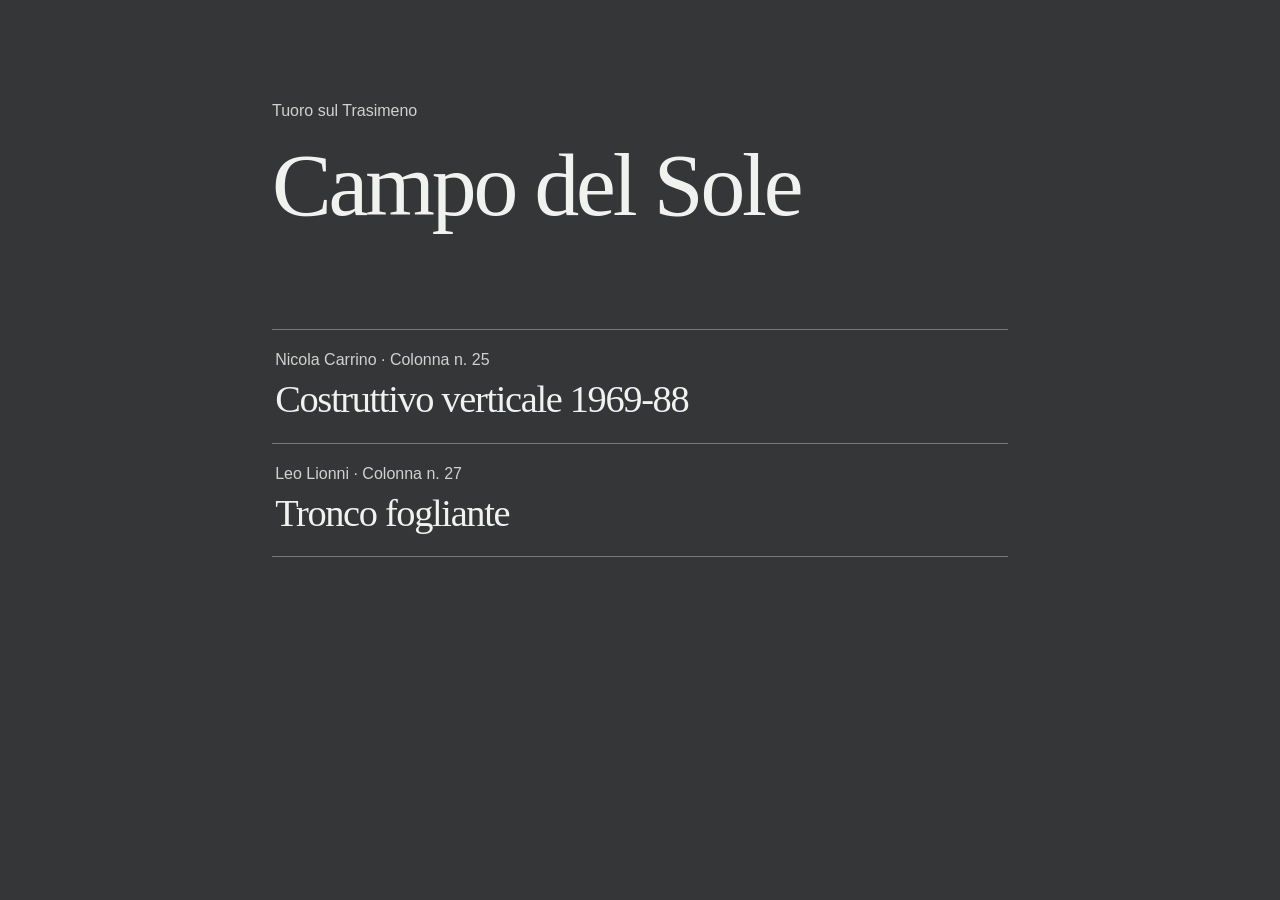
==== index.html @ 2d0b65ba "Pubblica i visori 3D di Carrino (25) e Lionni (27)" ====
<!doctype html>
<html lang="it">
<head>
  <meta charset="utf-8">
  <meta name="viewport" content="width=device-width,initial-scale=1">
  <meta name="theme-color" content="#353637">
  <meta name="robots" content="noindex">
  <title>Campo del Sole · Modelli 3D</title>
  <link rel="icon" href="data:,">
  <link rel="stylesheet" href="indice.css">
</head>
<body>
  <main>
    <p>Tuoro sul Trasimeno</p>
    <h1>Campo del Sole</h1>
    <nav aria-label="Visori tridimensionali">
      <a href="./carrino.html"><span>Nicola Carrino · Colonna n. 25</span><strong>Costruttivo verticale 1969-88</strong></a>
      <a href="./lionni.html"><span>Leo Lionni · Colonna n. 27</span><strong>Tronco fogliante</strong></a>
    </nav>
  </main>
</body>
</html>
---- indice.css ----
:root { color-scheme: dark; color: #f1f1ef; background: #353637; font-family: Inter, 'Segoe UI', Arial, sans-serif; }
* { box-sizing: border-box; }
body { margin: 0; }
main { max-width: 54rem; margin: 0 auto; padding: clamp(3rem, 11vh, 7rem) clamp(1.25rem, 5vw, 4rem); }
p, a span { font-size: 1rem; line-height: 1.5; color: #d1d2cf; }
h1, a strong { font-family: Baskervville, 'Iowan Old Style', Georgia, serif; font-weight: 400; letter-spacing: -.035em; }
h1 { margin: .15em 0 1.05em; font-size: clamp(3rem, 7vw, 5.75rem); line-height: 1.1; }
p { margin: 0; }
nav { border-top: 1px solid #777a77; }
a { display: block; padding: 1.15rem .2rem 1.35rem; color: inherit; text-decoration: none; border-bottom: 1px solid #777a77; }
a strong { display: block; margin-top: .12em; font-size: clamp(1.65rem, 3vw, 2.5rem); }
a:hover strong, a:focus-visible strong { text-decoration: underline; text-underline-offset: .14em; text-decoration-thickness: 1px; }
a:focus-visible { outline: 2px solid currentColor; outline-offset: 4px; }
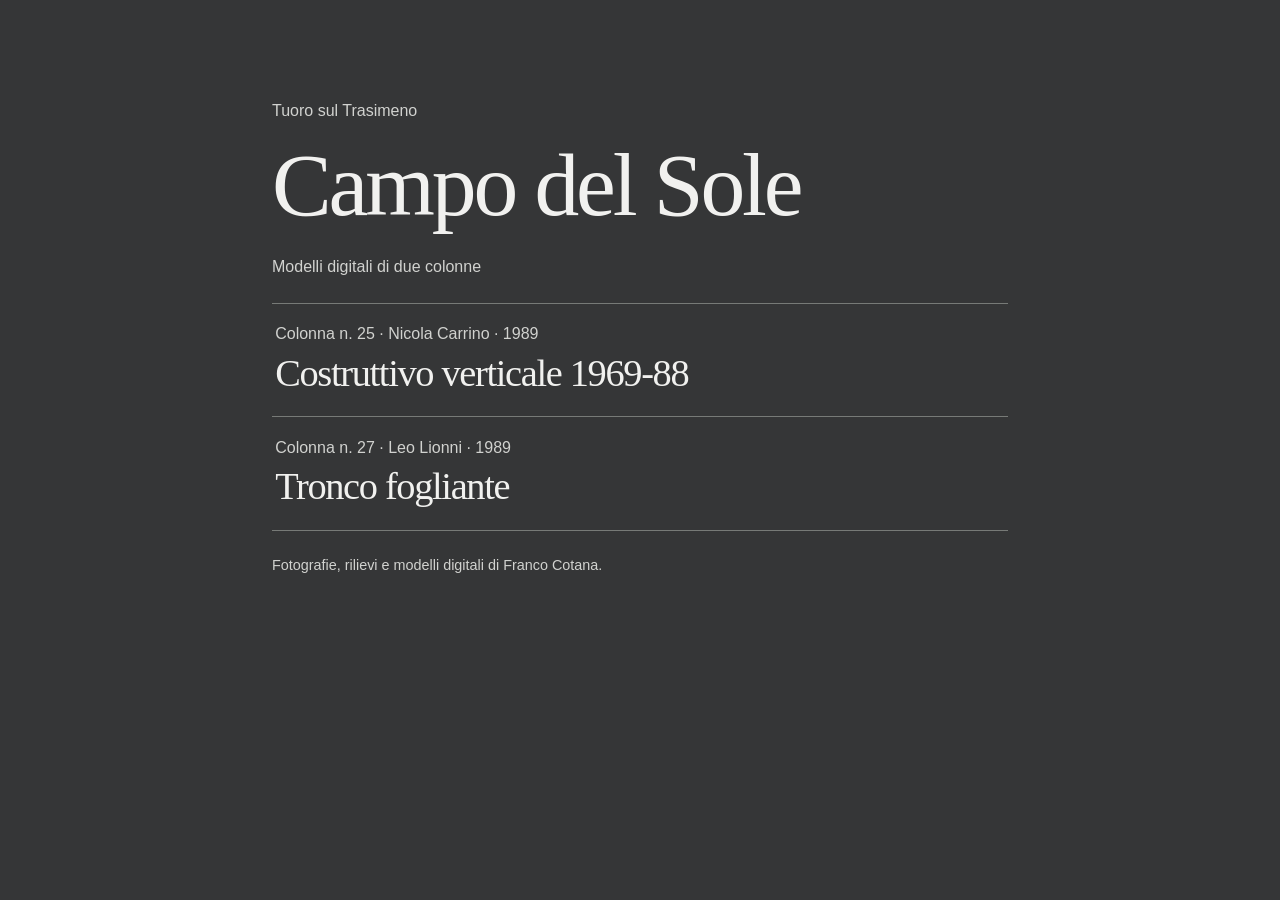
==== commit d0932834: "Allinea i modelli digitali alla StoryMap e aggiunge crediti e licenza" ====
--- a/index.html
+++ b/index.html
@@ -5,7 +5,8 @@
   <meta name="viewport" content="width=device-width,initial-scale=1">
   <meta name="theme-color" content="#353637">
   <meta name="robots" content="noindex">
-  <title>Campo del Sole · Modelli 3D</title>
+  <meta name="description" content="Modelli digitali interattivi delle colonne di Nicola Carrino e Leo Lionni per la StoryMap dedicata alla valorizzazione del Campo del Sole a Tuoro sul Trasimeno.">
+  <title>Campo del Sole · Modelli digitali di due colonne</title>
   <link rel="icon" href="data:,">
   <link rel="stylesheet" href="indice.css">
 </head>
@@ -13,10 +14,12 @@
   <main>
     <p>Tuoro sul Trasimeno</p>
     <h1>Campo del Sole</h1>
-    <nav aria-label="Visori tridimensionali">
-      <a href="./carrino.html"><span>Nicola Carrino · Colonna n. 25</span><strong>Costruttivo verticale 1969-88</strong></a>
-      <a href="./lionni.html"><span>Leo Lionni · Colonna n. 27</span><strong>Tronco fogliante</strong></a>
+    <p class="presentazione">Modelli digitali di due colonne</p>
+    <nav aria-label="Modelli digitali delle colonne">
+      <a href="./carrino.html"><span>Colonna n. 25 · Nicola Carrino · 1989</span><strong>Costruttivo verticale 1969-88</strong></a>
+      <a href="./lionni.html"><span>Colonna n. 27 · Leo Lionni · 1989</span><strong>Tronco fogliante</strong></a>
     </nav>
+    <p class="crediti">Fotografie, rilievi e modelli digitali di Franco Cotana.</p>
   </main>
 </body>
 </html>
--- a/indice.css
+++ b/indice.css
@@ -4,8 +4,10 @@
 main { max-width: 54rem; margin: 0 auto; padding: clamp(3rem, 11vh, 7rem) clamp(1.25rem, 5vw, 4rem); }
 p, a span { font-size: 1rem; line-height: 1.5; color: #d1d2cf; }
 h1, a strong { font-family: Baskervville, 'Iowan Old Style', Georgia, serif; font-weight: 400; letter-spacing: -.035em; }
-h1 { margin: .15em 0 1.05em; font-size: clamp(3rem, 7vw, 5.75rem); line-height: 1.1; }
+h1 { margin: .15em 0 .22em; font-size: clamp(3rem, 7vw, 5.75rem); line-height: 1.1; }
 p { margin: 0; }
+.presentazione { margin-bottom: 1.5rem; }
+.crediti { margin-top: 1.5rem; font-size: .9rem; }
 nav { border-top: 1px solid #777a77; }
 a { display: block; padding: 1.15rem .2rem 1.35rem; color: inherit; text-decoration: none; border-bottom: 1px solid #777a77; }
 a strong { display: block; margin-top: .12em; font-size: clamp(1.65rem, 3vw, 2.5rem); }
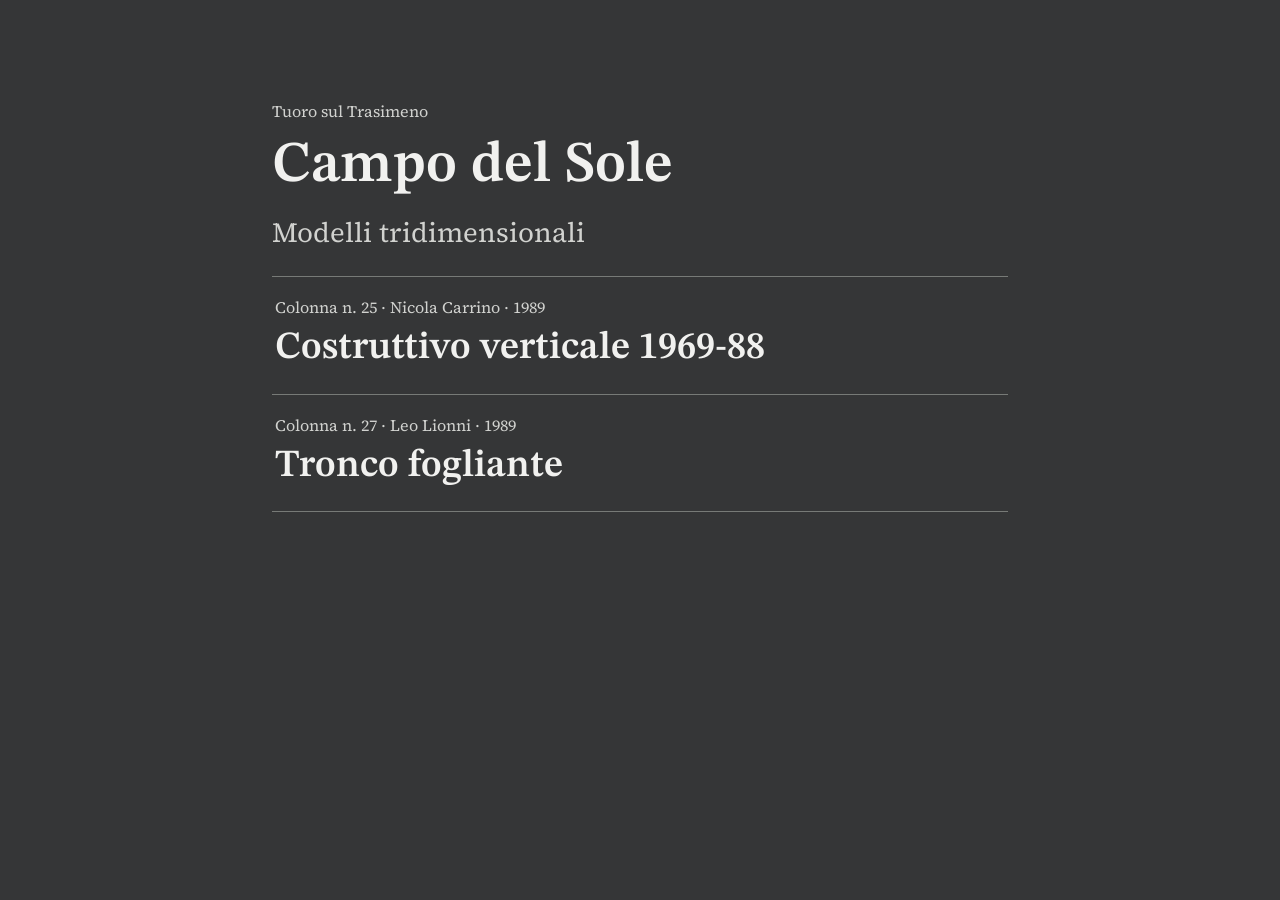
==== commit b4e31e30: "Aggiorna tipografia, menu e attribuzione" ====
--- a/index.html
+++ b/index.html
@@ -6,20 +6,20 @@
   <meta name="theme-color" content="#353637">
   <meta name="robots" content="noindex">
   <meta name="description" content="Modelli digitali interattivi delle colonne di Nicola Carrino e Leo Lionni per la StoryMap dedicata alla valorizzazione del Campo del Sole a Tuoro sul Trasimeno.">
-  <title>Campo del Sole · Modelli digitali di due colonne</title>
+  <title>Campo del Sole · Modelli tridimensionali</title>
   <link rel="icon" href="data:,">
-  <link rel="stylesheet" href="indice.css">
+  <link rel="stylesheet" href="./tipografia.css">
+  <link rel="stylesheet" href="indice.css?v=2">
 </head>
 <body>
   <main>
     <p>Tuoro sul Trasimeno</p>
     <h1>Campo del Sole</h1>
-    <p class="presentazione">Modelli digitali di due colonne</p>
-    <nav aria-label="Modelli digitali delle colonne">
-      <a href="./carrino.html"><span>Colonna n. 25 · Nicola Carrino · 1989</span><strong>Costruttivo verticale 1969-88</strong></a>
-      <a href="./lionni.html"><span>Colonna n. 27 · Leo Lionni · 1989</span><strong>Tronco fogliante</strong></a>
+    <p class="presentazione">Modelli tridimensionali</p>
+    <nav aria-label="Modelli tridimensionali">
+      <a href="./25-carrino.html"><span>Colonna n. 25 · Nicola Carrino · 1989</span><strong>Costruttivo verticale 1969-88</strong></a>
+      <a href="./27-lionni.html"><span>Colonna n. 27 · Leo Lionni · 1989</span><strong>Tronco fogliante</strong></a>
     </nav>
-    <p class="crediti">Fotografie, rilievi e modelli digitali di Franco Cotana.</p>
   </main>
 </body>
 </html>
--- a/tipografia.css
+++ b/tipografia.css
@@ -0,0 +1,20 @@
+@font-face {
+  font-family: "STIX Two Text";
+  src: url("./stix-two-text-latin-wght-normal.woff2") format("woff2");
+  font-style: normal;
+  font-weight: 400 700;
+  font-display: swap;
+}
+
+@font-face {
+  font-family: "Source Serif 4";
+  src: url("./source-serif-4-latin-wght-normal.woff2") format("woff2");
+  font-style: normal;
+  font-weight: 200 900;
+  font-display: swap;
+}
+
+:root {
+  --font-titoli: "STIX Two Text", Georgia, serif;
+  --font-testo: "Source Serif 4", Georgia, serif;
+}
--- a/indice.css
+++ b/indice.css
@@ -1,13 +1,12 @@
-:root { color-scheme: dark; color: #f1f1ef; background: #353637; font-family: Inter, 'Segoe UI', Arial, sans-serif; }
+:root { color-scheme: dark; color: #f1f1ef; background: #353637; font-family: var(--font-testo); }
 * { box-sizing: border-box; }
 body { margin: 0; }
 main { max-width: 54rem; margin: 0 auto; padding: clamp(3rem, 11vh, 7rem) clamp(1.25rem, 5vw, 4rem); }
 p, a span { font-size: 1rem; line-height: 1.5; color: #d1d2cf; }
-h1, a strong { font-family: Baskervville, 'Iowan Old Style', Georgia, serif; font-weight: 400; letter-spacing: -.035em; }
-h1 { margin: .15em 0 .22em; font-size: clamp(3rem, 7vw, 5.75rem); line-height: 1.1; }
+h1, a strong { font-family: var(--font-titoli); font-weight: 600; }
+h1 { margin: .15em 0 .22em; font-size: clamp(2.3rem, 2rem + 2vw, 3.6rem); line-height: 1.2; }
 p { margin: 0; }
-.presentazione { margin-bottom: 1.5rem; }
-.crediti { margin-top: 1.5rem; font-size: .9rem; }
+.presentazione { margin-bottom: 1.5rem; font-size: clamp(1.2rem, .96rem + 1vw, 1.725rem); line-height: 1.4; }
 nav { border-top: 1px solid #777a77; }
 a { display: block; padding: 1.15rem .2rem 1.35rem; color: inherit; text-decoration: none; border-bottom: 1px solid #777a77; }
 a strong { display: block; margin-top: .12em; font-size: clamp(1.65rem, 3vw, 2.5rem); }
